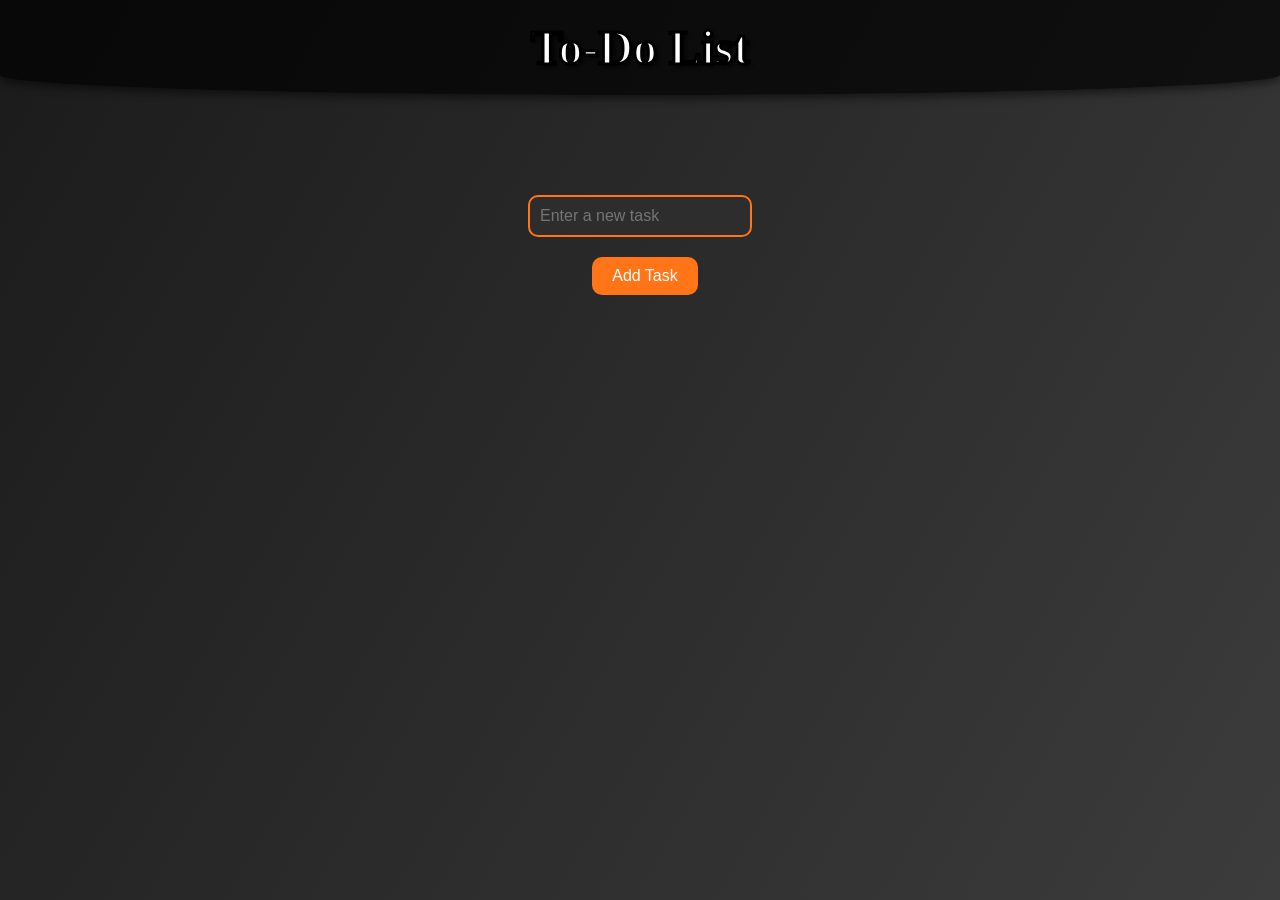
==== index.html @ 611af649 "Update and rename todolist.html to index.html" ====
<!DOCTYPE html>
<html lang="en">
<head>
  <meta charset="UTF-8">
  <meta name="viewport" content="width=device-width, initial-scale=1.0">
  <title>To-Do List</title>
  <link rel="stylesheet" href="style.css">
</head>
<body>
  <!-- Background video -->
  <video autoplay muted loop id="background-video">
    <source src="C:\Users\Aanya\Downloads\6999870_Motion Graphics_Animation_3840x2160.mp4" type="video/mp4">
    Your browser does not support the video tag.
  </video>
  <audio id="halloweenSong" src="C:\Users\Aanya\Downloads\halloween-music-infraction-music-halloween-night-nocopyrightmusic-128-ytshorts.savetube.me.mp3"></audio>
  <!-- To-Do List UI -->
  <div class="topframe"><h1>To-Do List</h1></div>
  <input type="text" id="taskInput" placeholder="Enter a new task">
  <button id="addButton">Add Task</button>
  <ul id="taskList"></ul>

  <!-- JavaScript -->
  <script src="script.js"></script>
</body>
</html>
---- style.css ----
/* Overall Page Styling */
body {
  font-family: 'Creepster', cursive; /* Spooky font */
  background: linear-gradient(120deg, #1b1b1b, #3c3c3c);
  color: #f8f8f8;
  display: flex;
  flex-direction: column;
  align-items: center;
  height: 100vh;
  margin: 0;
}

#background-video {
  width: 100vw;
  height: 100vh;
  object-fit: cover;
  position: fixed;
  left: 0;
  right: 0;
  top: 0;
  bottom: 0;
  z-index: -1;
}

h1 {
  font-size: 5rem;
  color: #ff7518; /* Pumpkin orange */
  text-shadow: 3px 3px 5px #000000;
  margin-bottom: 20px;
  animation: flicker 2s infinite alternate;
  -webkit-text-fill-color: white;
  -webkit-text-stroke: 3px black;
}

/* Flicker Effect */
@keyframes flicker {
  0%, 19%, 21%, 23%, 25%, 54%, 56%, 100% {
    text-shadow: 3px 3px 5px #000000;
  }
  20%, 24%, 55% {
    text-shadow: 3px 3px 15px #ff7518;
  }
}

/* Input and Button Styling */
#taskInput {
  padding: 10px;
  font-size: 1rem;
  border: 2px solid #ff7518;
  border-radius: 10px;
  outline: none;
  background: #2d2d2d;
  color: #fff;
  transition: 0.3s;
  margin-top: 100px;
  margin-bottom: 20px;
}

#taskInput:focus {
  border-color: #d35400;
  box-shadow: 0 0 10px #d35400;
}

#addButton {
  background-color: #ff7518;
  color: white;
  border: none;
  padding: 10px 20px;
  border-radius: 10px;
  font-size: 1rem;
  cursor: pointer;
  margin-left: 10px;
  transition: 0.3s;
}

#addButton:hover {
  background-color: #d35400;
  transform: scale(1.1);
  box-shadow: 0 0 15px #ff7518;
}

/* Task List Styling */
#taskList {
  list-style: none;
  padding: 0;
  margin-top: 20px;
  width: 80%;
  max-width: 400px;
}

#taskList li {
  background: #2d2d2d;
  padding: 15px;
  margin: 10px 0;
  border-radius: 10px;
  display: flex;
  justify-content: space-between;
  align-items: center;
  box-shadow: 0 0 10px rgba(0, 0, 0, 0.5);
  transition: 0.3s;
  color: #ff7518;
  font-family: 'Creepster', cursive;
}

#taskList li:hover {
  background: #444444;
  transform: scale(1.05);
  box-shadow: 0 0 20px #ff7518;
}

#taskList li button {
  background-color: #ff0000;
  border: none;
  color: white;
  padding: 5px 10px;
  border-radius: 50%;
  cursor: pointer;
  transition: 0.3s;
}

#taskList li button:hover {
  background-color: #ff4040;
  transform: rotate(20deg);
}
.topframe {
  top: 0;
  width: 100%;
  background: rgba(0, 0, 0, 0.7); /* Translucent black background */
  color: #ff7518; /* Pumpkin orange */
  text-align: center;
  padding: 20px 0;
  box-shadow: 0 4px 8px rgba(0, 0, 0, 0.5);
  border-bottom-left-radius: 50% 20px;
  border-bottom-right-radius: 50% 20px;
  z-index: 1;
}

.topframe h1 {
  margin: 0;
  font-size: 3rem;
  font-family: 'Creepster', cursive;
}
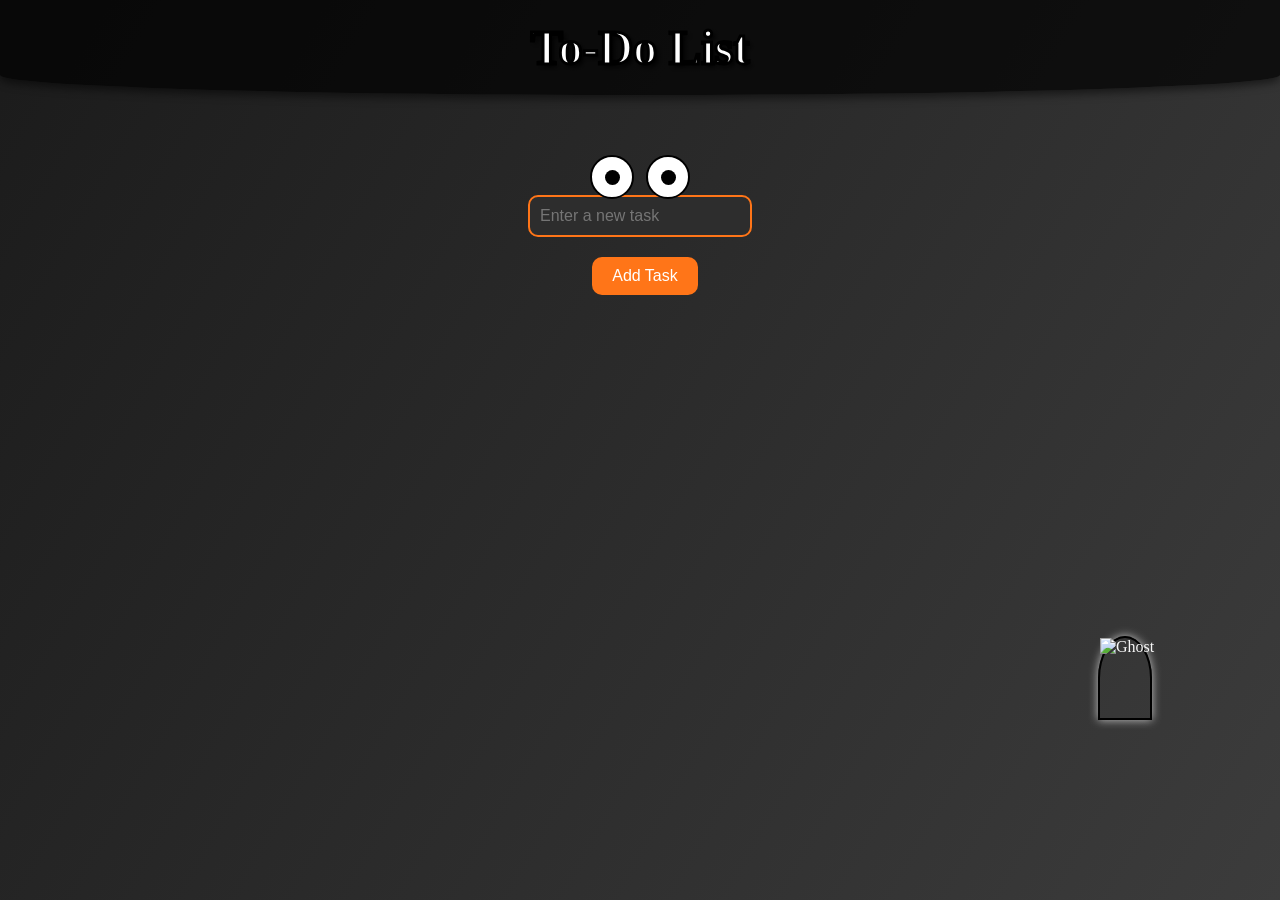
==== commit 38369bbb: "Update index.html" ====
--- a/index.html
+++ b/index.html
@@ -7,18 +7,34 @@
   <link rel="stylesheet" href="style.css">
 </head>
 <body>
+  <div id="eyes">
+    <div class="eye">
+      <div class="pupil"></div>
+    </div>
+    <div class="eye">
+      <div class="pupil"></div>
+    </div>
+  </div>
   <!-- Background video -->
   <video autoplay muted loop id="background-video">
-    <source src="C:\Users\Aanya\Downloads\6999870_Motion Graphics_Animation_3840x2160.mp4" type="video/mp4">
+    <source src="999870_Motion Graphics_Animation_3840x2160.mp4.mp4">
     Your browser does not support the video tag.
   </video>
-  <audio id="halloweenSong" src="C:\Users\Aanya\Downloads\halloween-music-infraction-music-halloween-night-nocopyrightmusic-128-ytshorts.savetube.me.mp3"></audio>
+  <audio id="halloweenSong" src="halloween-music-infraction-music-halloween-night-nocopyrightmusic-128-ytshorts.savetube.me.mp3"></audio>
   <!-- To-Do List UI -->
   <div class="topframe"><h1>To-Do List</h1></div>
   <input type="text" id="taskInput" placeholder="Enter a new task">
   <button id="addButton">Add Task</button>
   <ul id="taskList"></ul>
 
+  <div id="ghost">
+    <img src="vecteezy_halloween-cute-and-happy-white-ghost-png-on-a-transparent_11016940.png" alt="Ghost" class="ghost-icon"> 
+    <div class="message">
+      👻 Did you know? Vampires hate garlic!
+    </div>
+  </div>
+  
+
   <!-- JavaScript -->
   <script src="script.js"></script>
 </body>
--- a/style.css
+++ b/style.css
@@ -140,3 +140,90 @@
   font-size: 3rem;
   font-family: 'Creepster', cursive;
 }
+
+#eyes {
+  position: fixed;
+  width: 100px;
+  height: 50px;
+  left: 50%;
+  top: 20%;
+  transform: translate(-50%, -50%);
+  display: flex;
+  justify-content: space-between;
+  z-index: 100; /* Ensure it appears above everything */
+}
+
+/* Each eye */
+.eye {
+  background: white;
+  border: 2px solid black;
+  border-radius: 50%;
+  width: 40px;
+  height: 40px;
+  position: relative;
+  display: flex;
+  justify-content: center;
+  align-items: center;
+}
+
+/* Pupil inside each eye */
+.pupil {
+  background: black;
+  border-radius: 50%;
+  width: 15px;
+  height: 15px;
+  position: absolute;
+}
+
+/* Ghost styling */
+#ghost {
+  position: fixed;
+  bottom: 20%;
+  right: 10%;
+  width: 50px;
+  height: 80px;
+  border-radius: 50% 50% 0 0;
+  border: 2px solid black;
+  box-shadow: 0 0 10px rgba(255, 255, 255, 0.7);
+  cursor: pointer;
+  z-index: 100;
+  transform: scale(1);
+  transition: transform 0.3s ease;
+}
+
+#ghost:hover {
+  transform: scale(1.2); /* Grow slightly on hover */
+}
+
+/* Ghost's secret message */
+.message {
+  display: none;
+  position: absolute;
+  bottom: 110%; /* Position above the ghost */
+  left: 50%; /* Center the message */
+  transform: translateX(-50%); /* Ensure it’s centered */
+  background: black;
+  color: white;
+  padding: 15px; /* Increase padding for more space inside the box */
+  border-radius: 10px; /* Round corners */
+  font-size: 0.8rem;
+  text-align: center;
+  white-space: normal; /* Allow text to wrap */
+  max-width: 250px; /* Limit the width of the message */
+  box-shadow: 0 4px 8px rgba(0, 0, 0, 0.2); /* Optional shadow */
+  width:max-content; /* Let the width adjust based on the content */
+  height: auto;
+}
+
+/* Ghost image size */
+.ghost-icon {
+  width: 120px; /* Adjust the size of the ghost image */
+  height: auto; /* Keep aspect ratio */
+  display: block; /* Make sure it's treated as a block element */
+  margin: 0 auto; /* Center it */
+}
+
+/* Show the message on hover */
+#ghost:hover .message {
+  display: block;
+}
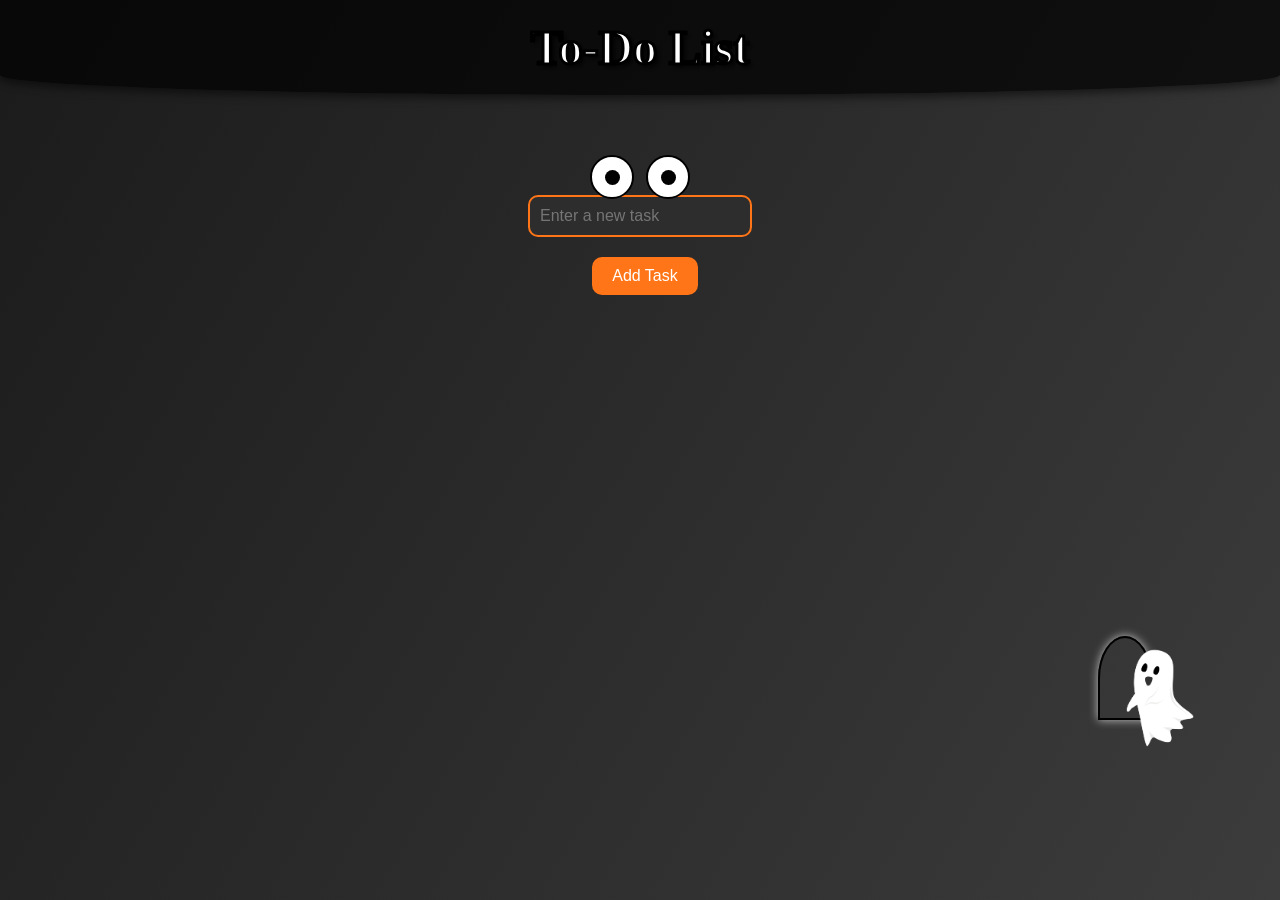
==== commit 2de630ce: "Update index.html" ====
--- a/index.html
+++ b/index.html
@@ -8,13 +8,14 @@
 </head>
 <body>
   <div id="eyes">
-    <div class="eye">
+    <div class="eye" id="eye1">
       <div class="pupil"></div>
     </div>
-    <div class="eye">
+    <div class="eye" id="eye2">
       <div class="pupil"></div>
     </div>
   </div>
+
   <!-- Background video -->
   <video autoplay muted loop id="background-video">
     <source src="999870_Motion Graphics_Animation_3840x2160.mp4.mp4">
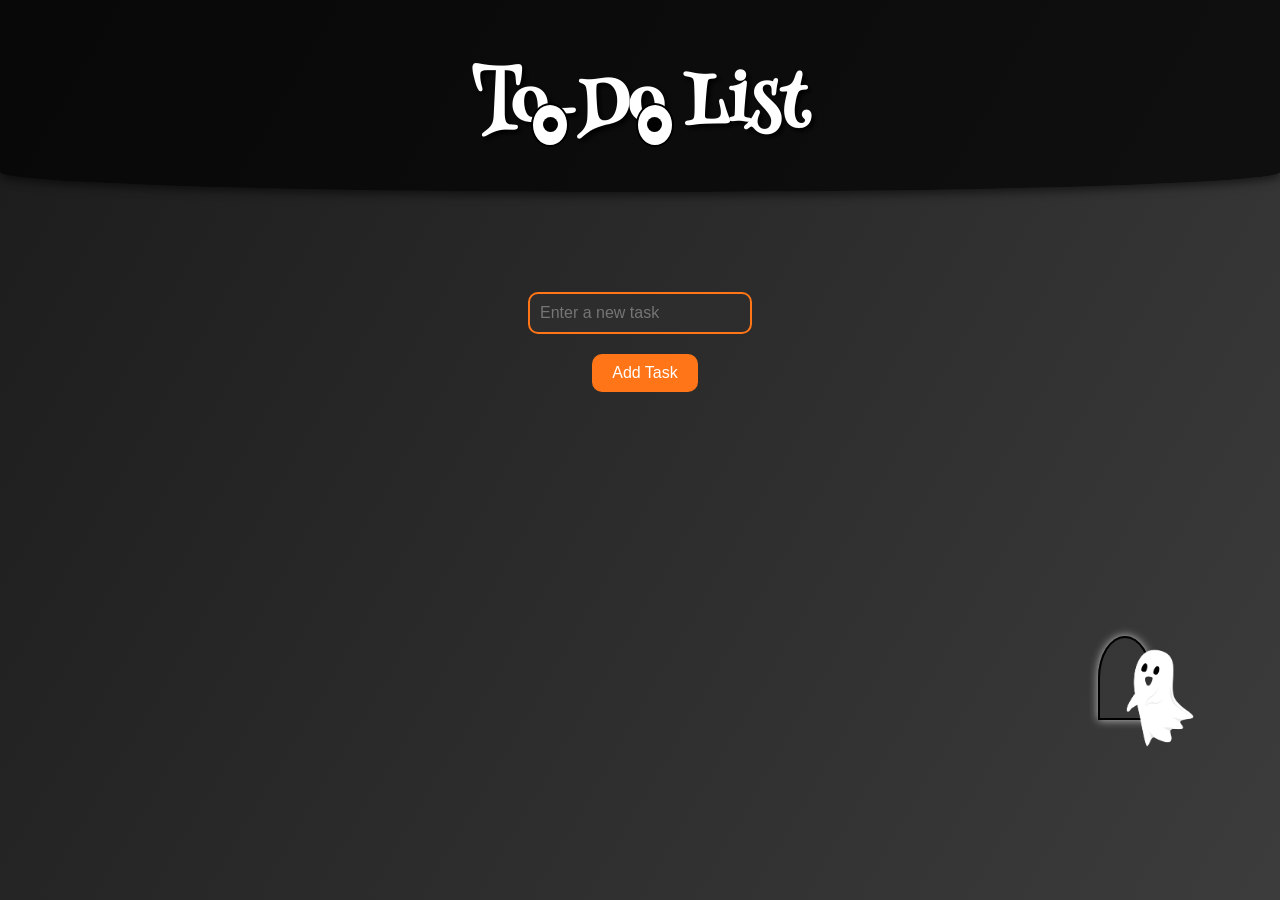
==== commit 1874f2fe: "Update index.html" ====
--- a/index.html
+++ b/index.html
@@ -5,6 +5,7 @@
   <meta name="viewport" content="width=device-width, initial-scale=1.0">
   <title>To-Do List</title>
   <link rel="stylesheet" href="style.css">
+  <link href="https://fonts.googleapis.com/css2?family=Henny+Penny&family=League+Script&family=Special+Elite&display=swap" rel="stylesheet">
 </head>
 <body>
   <div id="eyes">
--- a/style.css
+++ b/style.css
@@ -1,6 +1,6 @@
 /* Overall Page Styling */
 body {
-  font-family: 'Creepster', cursive; /* Spooky font */
+  
   background: linear-gradient(120deg, #1b1b1b, #3c3c3c);
   color: #f8f8f8;
   display: flex;
@@ -23,13 +23,14 @@
 }
 
 h1 {
-  font-size: 5rem;
+  font-size: 70px;
   color: #ff7518; /* Pumpkin orange */
   text-shadow: 3px 3px 5px #000000;
   margin-bottom: 20px;
   animation: flicker 2s infinite alternate;
   -webkit-text-fill-color: white;
-  -webkit-text-stroke: 3px black;
+  -webkit-text-stroke: 0.01px rgb(0, 0, 0);
+  font-family: "Henny Penny";
 }
 
 /* Flicker Effect */
@@ -128,29 +129,35 @@
   background: rgba(0, 0, 0, 0.7); /* Translucent black background */
   color: #ff7518; /* Pumpkin orange */
   text-align: center;
-  padding: 20px 0;
   box-shadow: 0 4px 8px rgba(0, 0, 0, 0.5);
   border-bottom-left-radius: 50% 20px;
   border-bottom-right-radius: 50% 20px;
   z-index: 1;
 }
 
-.topframe h1 {
-  margin: 0;
-  font-size: 3rem;
-  font-family: 'Creepster', cursive;
-}
-
+
+/* Container for both eyes */
 #eyes {
   position: fixed;
-  width: 100px;
+  width: 50%;
   height: 50px;
   left: 50%;
-  top: 20%;
+  top: 10.3%;
   transform: translate(-50%, -50%);
   display: flex;
-  justify-content: space-between;
+
   z-index: 100; /* Ensure it appears above everything */
+}
+
+#eye1 {
+  left: 33%;
+  top: 70%;
+}
+
+#eye2{
+  left: 43.4%;
+  top: 70%;
+
 }
 
 /* Each eye */
@@ -158,7 +165,7 @@
   background: white;
   border: 2px solid black;
   border-radius: 50%;
-  width: 40px;
+  width: 34px;
   height: 40px;
   position: relative;
   display: flex;
@@ -213,6 +220,7 @@
   box-shadow: 0 4px 8px rgba(0, 0, 0, 0.2); /* Optional shadow */
   width:max-content; /* Let the width adjust based on the content */
   height: auto;
+  font-family: "Special Elite", serif;
 }
 
 /* Ghost image size */
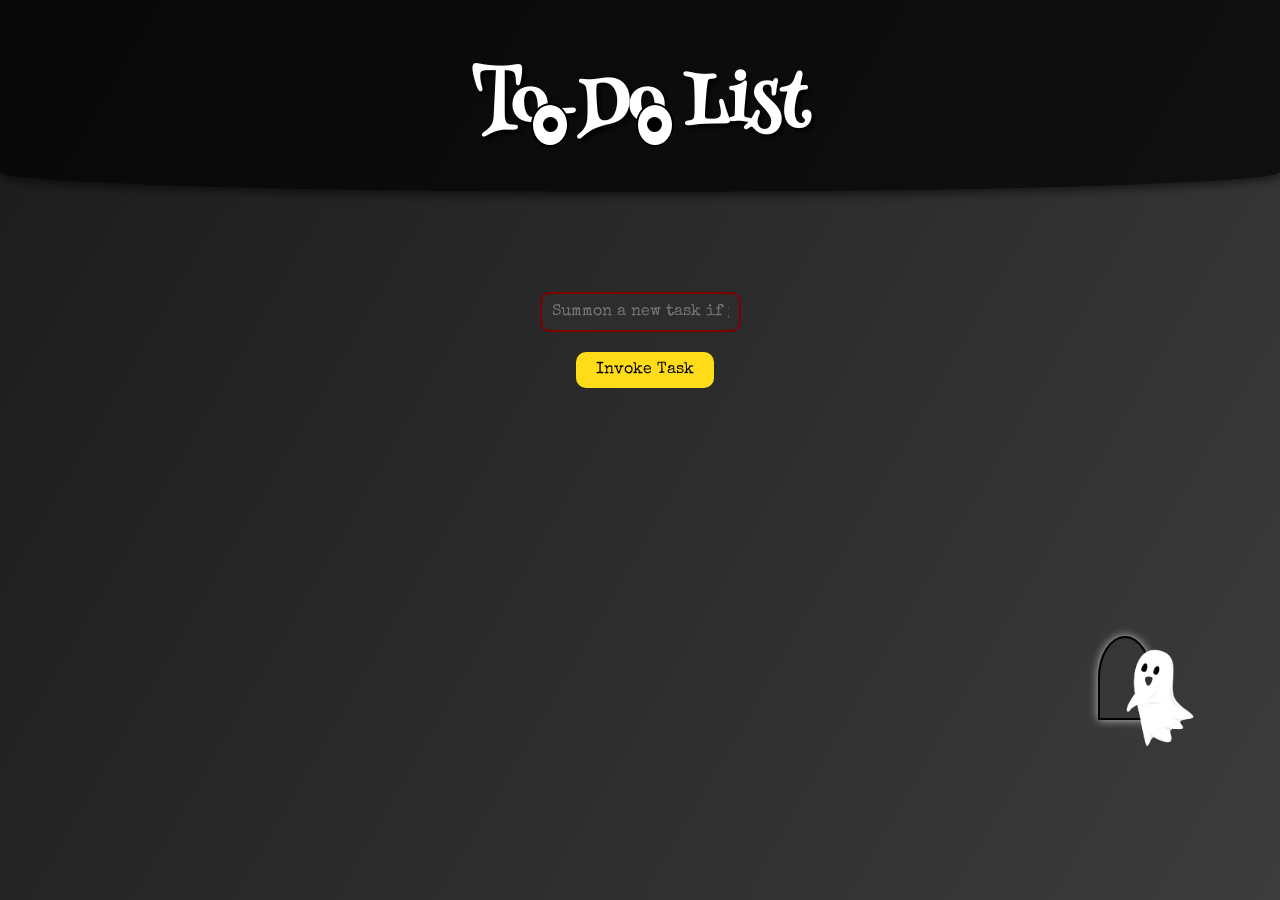
==== commit ad971b0c: "Update index.html" ====
--- a/index.html
+++ b/index.html
@@ -25,8 +25,8 @@
   <audio id="halloweenSong" src="halloween-music-infraction-music-halloween-night-nocopyrightmusic-128-ytshorts.savetube.me.mp3"></audio>
   <!-- To-Do List UI -->
   <div class="topframe"><h1>To-Do List</h1></div>
-  <input type="text" id="taskInput" placeholder="Enter a new task">
-  <button id="addButton">Add Task</button>
+  <input type="text" id="taskInput" placeholder="Summon a new task if you dare">
+  <button id="addButton">Invoke Task</button>
   <ul id="taskList"></ul>
 
   <div id="ghost">
--- a/style.css
+++ b/style.css
@@ -8,6 +8,7 @@
   align-items: center;
   height: 100vh;
   margin: 0;
+
 }
 
 #background-video {
@@ -47,7 +48,7 @@
 #taskInput {
   padding: 10px;
   font-size: 1rem;
-  border: 2px solid #ff7518;
+  border: 2px solid #7e0000;
   border-radius: 10px;
   outline: none;
   background: #2d2d2d;
@@ -55,16 +56,19 @@
   transition: 0.3s;
   margin-top: 100px;
   margin-bottom: 20px;
+  font-family: "Special Elite", serif;
+  
 }
 
 #taskInput:focus {
-  border-color: #d35400;
-  box-shadow: 0 0 10px #d35400;
-}
+  border-color: #a90000;
+  box-shadow: 0 0 20px #e12727;
+}
+
 
 #addButton {
-  background-color: #ff7518;
-  color: white;
+  background-color: #ffdc18;
+  color: rgb(5, 5, 5);
   border: none;
   padding: 10px 20px;
   border-radius: 10px;
@@ -72,12 +76,13 @@
   cursor: pointer;
   margin-left: 10px;
   transition: 0.3s;
+  font-family: "Special Elite", serif;
 }
 
 #addButton:hover {
-  background-color: #d35400;
+  background-color: #d8a600;
   transform: scale(1.1);
-  box-shadow: 0 0 15px #ff7518;
+  box-shadow: 0 0 15px #fbff09;
 }
 
 /* Task List Styling */
@@ -99,24 +104,25 @@
   align-items: center;
   box-shadow: 0 0 10px rgba(0, 0, 0, 0.5);
   transition: 0.3s;
-  color: #ff7518;
-  font-family: 'Creepster', cursive;
+  color: #d8a600;
+  font-family: "Special Elite", serif;
 }
 
 #taskList li:hover {
   background: #444444;
   transform: scale(1.05);
-  box-shadow: 0 0 20px #ff7518;
+  box-shadow: 0 0 20px #950202;
 }
 
 #taskList li button {
-  background-color: #ff0000;
+  background-color: #790202;
   border: none;
   color: white;
   padding: 5px 10px;
   border-radius: 50%;
   cursor: pointer;
   transition: 0.3s;
+  font-family: "Special Elite", serif;
 }
 
 #taskList li button:hover {
